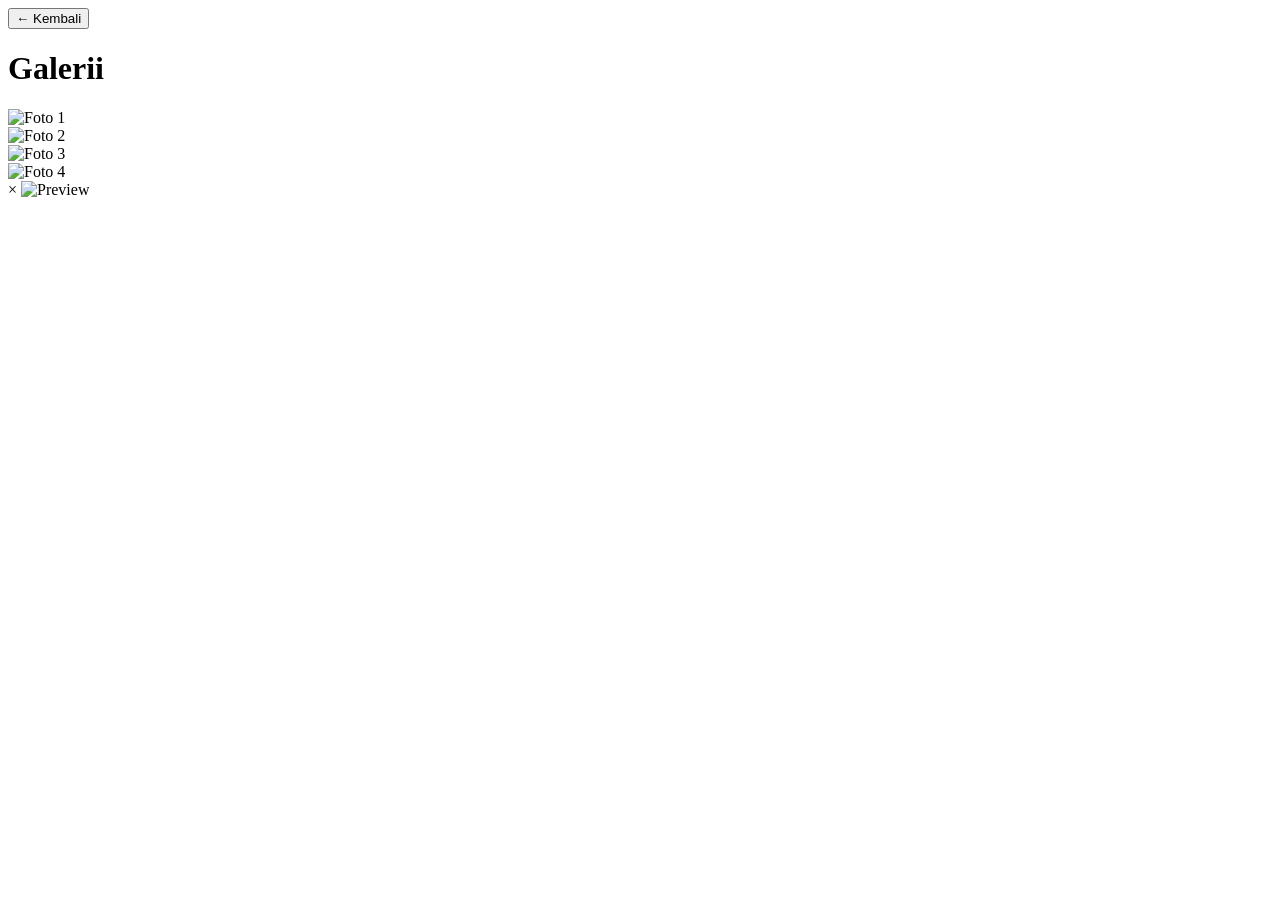
==== gallery.html @ c3dec111 "Add files via upload" ====
<!DOCTYPE html>
<html lang="id">
<head>
    <meta charset="UTF-8">
    <meta name="viewport" content="width=device-width, initial-scale=1.0">
    <title>Gallery ❤️</title>
    <link rel="preconnect" href="https://fonts.googleapis.com">
    <link rel="preconnect" href="https://fonts.gstatic.com" crossorigin>
    <link href="https://fonts.googleapis.com/css2?family=Great+Vibes&family=Poppins:wght@300;400;600&display=swap" rel="stylesheet">
    <link rel="stylesheet" href="css/gallery.css">
</head>
<body>

    <div class="stars"></div>

    <div class="page">
        <button class="back" onclick="backHome()">
            ← Kembali
        </button>

        <header>
            <h1>Galerii</h1>
            <p></p>
        </header>

        <div class="gallery">
            <div class="photo">
                <img src="images/1.jpeg" alt="Foto 1">
            </div>
            <div class="photo">
                <img src="images/2.jpeg" alt="Foto 2">
            </div>
            <div class="photo">
                <img src="images/4.jpeg" alt="Foto 3">
            </div>
            <div class="photo">
                <img src="images/5.jpeg" alt="Foto 4">
            </div>
        </div>

        <div id="viewer">
            <span id="close">&times;</span>
            <img id="viewerImg" src="" alt="Preview">
        </div>
    </div>

    <script src="js/music.js"></script>
    <script src="js/gallery.js"></script>
</body>
</html>
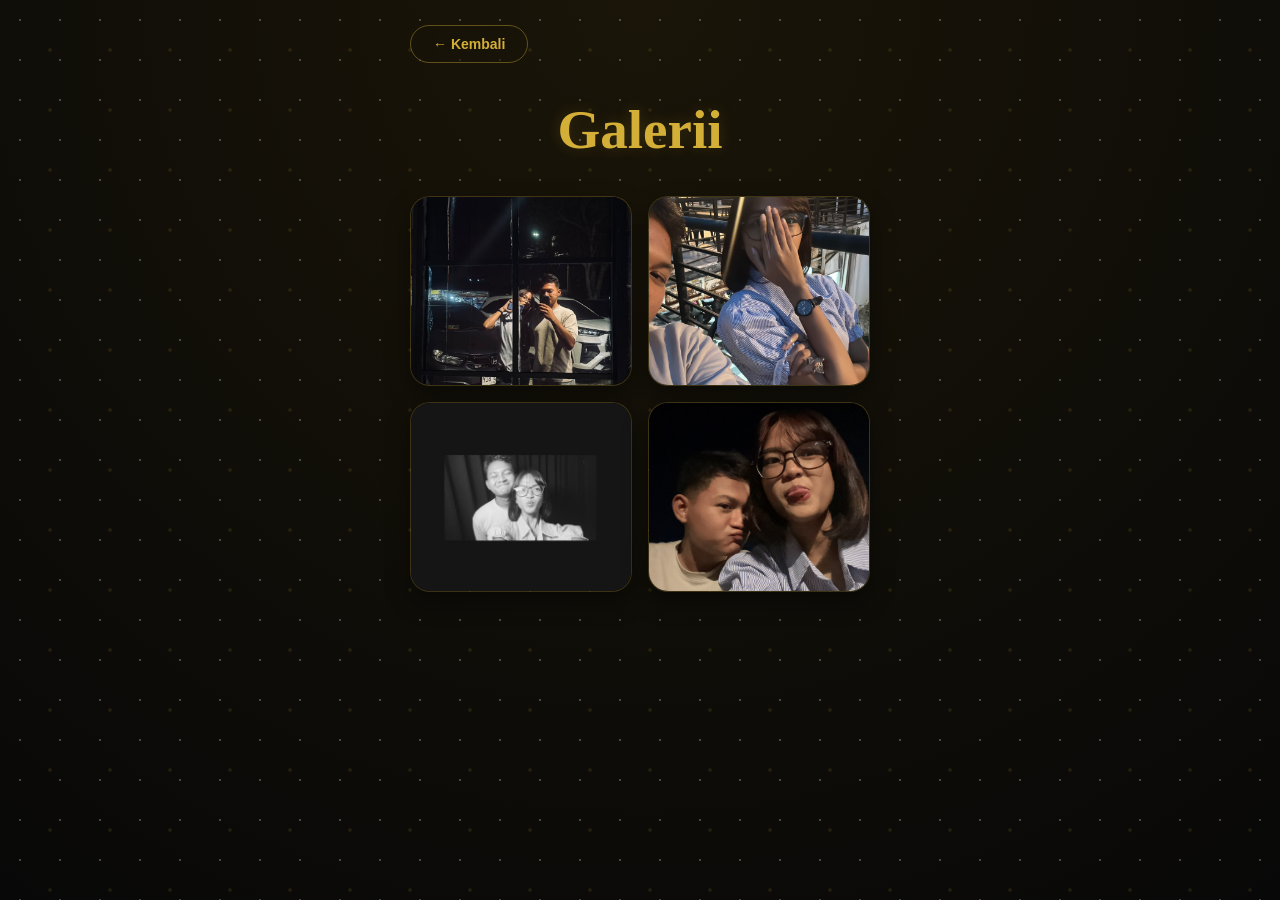
==== commit c38d515b: "Add files via upload" ====
--- a/gallery.html
+++ b/gallery.html
@@ -12,7 +12,9 @@
 <body>
 
     <div class="stars"></div>
+        <div id="app-container">
 
+        
     <div class="page">
         <button class="back" onclick="backHome()">
             ← Kembali
@@ -43,7 +45,7 @@
             <img id="viewerImg" src="" alt="Preview">
         </div>
     </div>
-
+</div>
     <script src="js/music.js"></script>
     <script src="js/gallery.js"></script>
 </body>
--- a/css/gallery.css
+++ b/css/gallery.css
@@ -0,0 +1,232 @@
+/* ==========================================
+   1. RESET & BASE STYLE
+   ========================================== */
+* {
+    margin: 0;
+    padding: 0;
+    box-sizing: border-box;
+    font-family: 'Poppins', sans-serif;
+}
+
+body {
+    background: radial-gradient(circle at top, #1a1508 0%, #080808 100%);
+    color: white;
+    min-height: 100vh;
+    overflow-x: hidden;
+    position: relative;
+}
+
+.stars {
+    position: fixed;
+    inset: 0;
+    background-image: 
+        radial-gradient(circle at center, rgba(255, 255, 255, 0.8) 1px, transparent 1.5px),
+        radial-gradient(circle at center, rgba(212, 175, 55, 0.4) 1.5px, transparent 2px);
+    background-size: 40px 40px, 60px 60px;
+    background-position: 0 0, 20px 20px;
+    opacity: 0.3;
+    animation: moveStars 60s linear infinite;
+    z-index: -1;
+}
+
+.page {
+    padding: 25px 20px;
+    max-width: 500px;
+    margin: 0 auto;
+}
+
+/* ==========================================
+   2. TOMBOL KEMBALI
+   ========================================== */
+.back {
+    background: transparent;
+    border: 1px solid rgba(212, 175, 55, 0.4);
+    color: #D4AF37;
+    padding: 10px 22px;
+    border-radius: 50px;
+    font-weight: 600;
+    font-size: 14px;
+    margin-bottom: 25px;
+    cursor: pointer;
+    transition: all 0.3s ease;
+    backdrop-filter: blur(10px);
+}
+
+.back:hover {
+    background: #D4AF37;
+    color: #080808;
+    box-shadow: 0 0 15px rgba(212, 175, 55, 0.4);
+    transform: translateX(-3px);
+}
+
+.back:active {
+    transform: scale(0.95);
+}
+
+/* ==========================================
+   3. HEADER
+   ========================================== */
+header {
+    text-align: center;
+    margin-top: 10px;
+    margin-bottom: 35px;
+}
+
+header h1 {
+    font-family: "Great Vibes", cursive;
+    font-size: 55px;
+    color: #D4AF37;
+    text-shadow: 0 0 15px rgba(212, 175, 55, 0.2);
+}
+
+header p {
+    opacity: 0.8;
+    font-size: 13px;
+    font-weight: 300;
+    color: #e0e0e0;
+    margin-top: 5px;
+}
+
+/* ==========================================
+   4. GRID GALLERY RESPONSIVE
+   ========================================== */
+.gallery {
+    display: grid;
+    grid-template-columns: repeat(2, 1fr);
+    gap: 16px;
+    width: 100%;
+}
+
+.photo {
+    height: 190px;
+    border-radius: 20px;
+    overflow: hidden;
+    background: rgba(255, 255, 255, 0.02);
+    border: 1px solid rgba(212, 175, 55, 0.2);
+    box-shadow: 0 10px 25px rgba(0, 0, 0, 0.4);
+    cursor: pointer;
+    transition: all 0.4s cubic-bezier(0.175, 0.885, 0.32, 1.15);
+    animation: showPhoto 1s cubic-bezier(0.175, 0.885, 0.32, 1.1) backwards;
+}
+
+.gallery .photo:nth-child(1) { animation-delay: 0.1s; }
+.gallery .photo:nth-child(2) { animation-delay: 0.2s; }
+.gallery .photo:nth-child(3) { animation-delay: 0.3s; }
+.gallery .photo:nth-child(4) { animation-delay: 0.4s; }
+
+.photo img {
+    width: 100%;
+    height: 100%;
+    object-fit: cover;
+    transition: transform 0.6s cubic-bezier(0.25, 1, 0.5, 1);
+}
+
+.photo:hover {
+    transform: translateY(-6px) scale(1.03);
+    border-color: rgba(212, 175, 55, 0.5);
+    box-shadow: 0 15px 30px rgba(212, 175, 55, 0.2);
+}
+
+.photo:hover img {
+    transform: scale(1.08);
+}
+
+.photo:active {
+    transform: scale(0.96);
+}
+
+/* ==========================================
+   5. LIGHTBOX VIEWER LAYAR PENUH
+   ========================================== */
+#viewer {
+    position: fixed;
+    inset: 0;
+    background: rgba(8, 8, 8, 0.95);
+    backdrop-filter: blur(20px);
+    -webkit-backdrop-filter: blur(20px);
+    display: none;
+    justify-content: center;
+    align-items: center;
+    z-index: 999;
+    padding: 20px;
+}
+
+#viewer img {
+    max-width: 95%;
+    max-height: 75vh;
+    border-radius: 24px;
+    border: 2px solid rgba(212, 175, 55, 0.4);
+    box-shadow: 0 20px 50px rgba(0, 0, 0, 0.6);
+    animation: zoomIn 0.4s cubic-bezier(0.175, 0.885, 0.32, 1.1) forwards;
+}
+
+#close {
+    position: absolute;
+    top: 25px;
+    right: 25px;
+    font-size: 40px;
+    font-weight: 300;
+    cursor: pointer;
+    color: #D4AF37;
+    width: 50px;
+    height: 50px;
+    display: flex;
+    justify-content: center;
+    align-items: center;
+    border-radius: 50%;
+    background: rgba(255, 255, 255, 0.05);
+    border: 1px solid rgba(212, 175, 55, 0.2);
+    transition: all 0.3s ease;
+}
+
+#close:hover {
+    background: rgba(212, 175, 55, 0.2);
+    transform: rotate(90deg);
+}
+
+/* ==========================================
+   6. ANIMASI KEYFRAMES & PARTIKEL
+   ========================================== */
+@keyframes moveStars {
+    from { background-position: 0 0, 20px 20px; }
+    to { background-position: 500px 1000px, 520px 1020px; }
+}
+
+@keyframes showPhoto {
+    from { opacity: 0; transform: translateY(30px); }
+    to { opacity: 1; transform: translateY(0); }
+}
+
+@keyframes zoomIn {
+    from { opacity: 0; transform: scale(0.9); }
+    to { opacity: 1; transform: scale(1); }
+}
+
+.heart-particle {
+    position: fixed;
+    pointer-events: none;
+    font-size: 20px;
+    z-index: 9999;
+    animation: popOut 0.8s cubic-bezier(0.175, 0.885, 0.32, 1.275) forwards;
+}
+
+@keyframes popOut {
+    0% { transform: translate(-50%, -50%) scale(0.5) rotate(0deg); opacity: 1; }
+    100% { transform: translate(calc(-50% + var(--x)), calc(-50% + var(--y))) scale(1.4) rotate(var(--r)); opacity: 0; }
+}
+
+/* ==========================================
+   7. MEDIA QUERIES
+   ========================================== */
+@media (max-width: 415px) {
+    header h1 { font-size: 46px; }
+    .gallery { gap: 12px; }
+    .photo { height: 165px; border-radius: 16px; }
+    #close { top: 20px; right: 20px; font-size: 35px; width: 44px; height: 44px; }
+}
+
+@media (max-width: 340px) {
+    header h1 { font-size: 38px; }
+    .gallery { grid-template-columns: 1fr; }
+    .photo { height: 200px; }
+}
